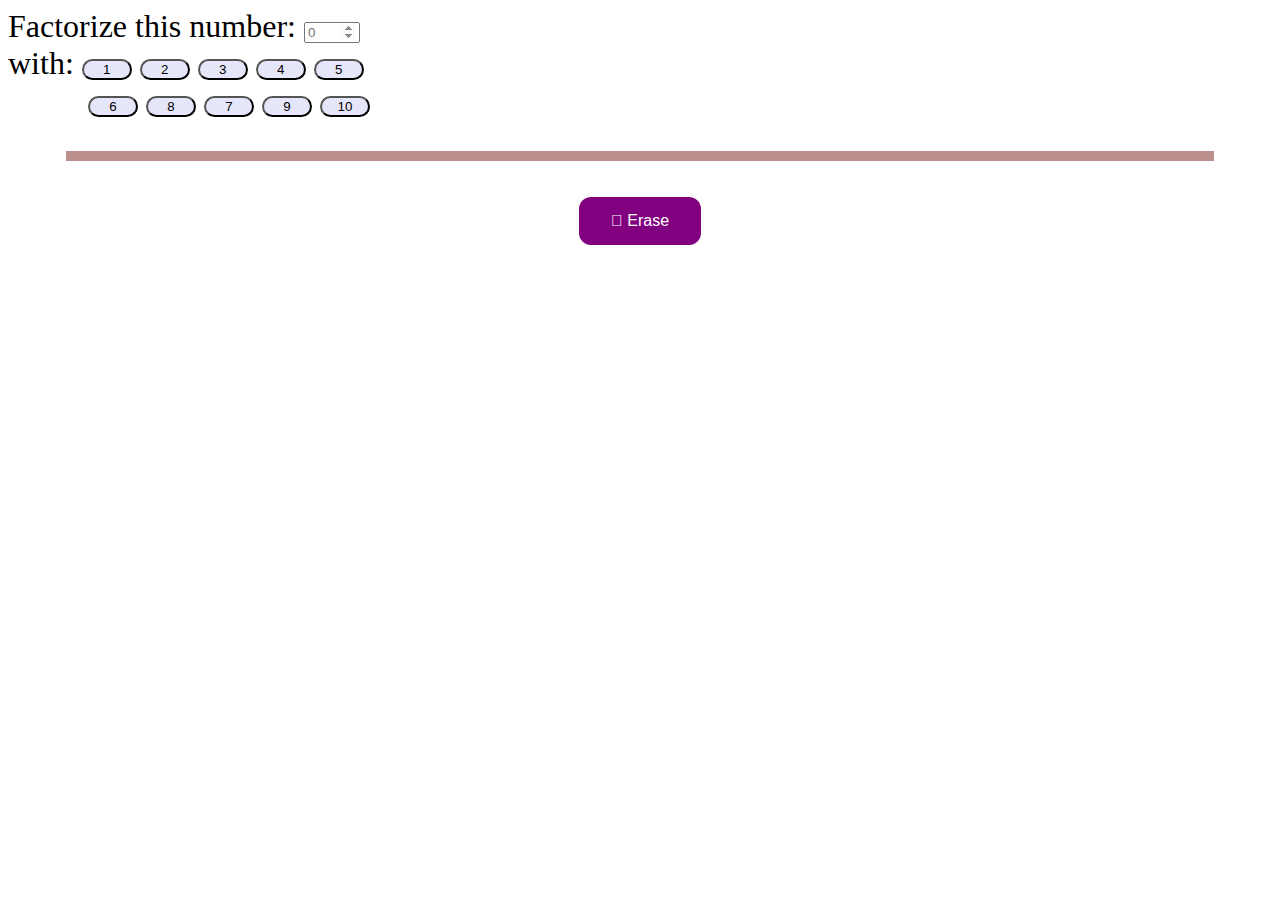
==== index.html @ 03cad470 "corrections made" ====
<html lang="en">
<style>
.button {
    background-color: #800080; /* Green */
    border: none;
    color: white;
    padding: 15px 32px;
    text-align: center;
    text-decoration: none;
    display: inline-block;
    font-size: 16px;
    margin: 4px 2px;
    cursor: pointer;
    border-radius: 12px;
}
.factor_input {background-color: #E6E6FA;
  border-radius: 12px;
  width: 50px;} /* Blue */
input[type=number]::-webkit-inner-spin-button {
  opacity: 1;
}
br {
  content: " ";
  display: block;
  margin: 10px;
}
.border {
  border: 5px solid RosyBrown;
}
.border-thin {
  border: 2px solid RosyBrown;
}
div#archive_div {
  width: 90%;
  margin: 0 auto 0 auto;
  overflow: hidden;
}
.tooltip {
    position: relative;
    display: inline-block;
    border-bottom: 1px dotted black;
}
.tooltip .tooltiptext {
    visibility: hidden;
    width: 120px;
    background-color: #555;
    color: #fff;
    text-align: center;
    border-radius: 6px;
    padding: 5px 0;
    position: absolute;
    z-index: 1;
    bottom: 125%;
    left: 50%;
    margin-left: -60px;
    opacity: 0;
    transition: opacity 0.3s;
}
.tooltip .tooltiptext::after {
    content: "";
    position: absolute;
    top: 100%;
    left: 50%;
    margin-left: -5px;
    border-width: 5px;
    border-style: solid;
    border-color: #555 transparent transparent transparent;
}
.tooltip:hover .tooltiptext {
    visibility: visible;
    opacity: 1;
}
.active{
  background-color: #ff1a8c;
}
</style>



<head>
  <title>Factorisation system</title>
  <meta charset="utf-8">
  <meta name="viewport" content="width=device-width,user-scalable=no,initial-scale=1.0,maximum-scale=1.0"/>
</head>

<script src="libraries/core/d3.v4.min.js"></script>
<script src="libraries/core/d3-selection-multi.v1.min.js"></script>
<script src="libraries/core/jquery-3.2.1.min.js"></script>

<script src="libraries/math/math.min.js"></script>

<script src="libraries/ui/popper.min.js"></script>
<script src="libraries/ui/bootstrap.min.js"></script>

<script type="text/x-mathjax-config"> MathJax.Hub.Config({ extensions: ["tex2jax.js"], jax: ["input/TeX","output/HTML-CSS"], tex2jax: { inlineMath: [["\(","\)"]] } }); </script>
<script type="text/javascript" src="libraries/math/MathJax/MathJax.js"></script>

<link rel="stylesheet" href="libraries/ui/bootstrap.min.css">
<link rel="stylesheet" href="libraries/ui/font-awesome-4.7.0/css/font-awesome.min.css">
<link rel="stylesheet" href="stylesheet.css">

<body>
<font size="6.5">
<div class = 'container' style = 'width: 100%'>

  <div class = 'text-center mt-2'>
    <span class = 'input_span'>
      <text>Factorize this number: </text>
      <input type = 'number' placeholder = "0" id = 'text_input' min = "0" max = "99" ></input>
    </span>
  </div>

  <div class = 'text-center mt-2'>
    <span class = 'input_span'>
      <text>with: </text>
      <!--      <select id = 'factor_input'>
        <option value = "1">1</option>
      </select>-->


        <button class = 'factor_input' value= 1> 1</button>
        <button class = 'factor_input' value= 2> 2</button>
        <button class = 'factor_input' value= 3> 3</button>
        <button class = 'factor_input' value= 4> 4</button>
        <button class = 'factor_input' value= 5> 5</button><br>
        &nbsp;&nbsp;&nbsp;&nbsp;&nbsp;&nbsp;&nbsp;&nbsp;&nbsp;
        <button class = 'factor_input' value= 6> 6</button>
        <button class = 'factor_input' value= 8> 8</button>
        <button class = 'factor_input' value= 7> 7</button>
        <button class = 'factor_input' value= 9> 9</button>
        <button class = 'factor_input' value= 10> 10</button>


    </span>
  </div>
  <p>
  <div  id = 'archive_div' class="center border"></div></p>
</div>
<center><button id = 'clear_archive_btn' class = 'button big-btn ' style="backgroundcolor:red;"> Erase</button></center>
</font>
</body>

<script>

jQuery(function($) {
  $('.factor_input').click(function() {
    $('.factor_input').not(this).removeClass('active');
    $(this).addClass('active');
  });
});
var number = 0, factor = 2;
var data_log = [];
d3.select('#text_input').on('change', function(){
  number = parseInt(this.value);
})
$('body').on('data_log', function(event, data){
  var temp = {
    type: data.type,
    number: number,
    factor: factor,
    timeStamp: Date.now()
  };
  data_log.push(temp);
  submitData(data_log);
})
// d3.select('#factor_input').on('click', function(){
//   //console.log(this.value);
//   factor = parseInt(this.value);
//   //d3.selectAll('#factor_input').each(function(){ this.checked = false; })
//   //this.checked = true;
//   factorize(number, factor);
// })
function setup(){
  // setupGraph();
  setupArchive();
  $('body').trigger('data_log', {type: 'setup'});
}
$(document).ready(function(){
  setup(); //update(); events();
})
d3.selectAll('.factor_input').on('click', function(){
  factor = parseInt(this.value);
  factorize(number, factor);
})
// d3.select('#factor_input').on('change', function(){
//   // factor = parseInt(this.value);
//   // console.log(d3.select(this));
// })
d3.select('#archive_btn').on('click', function(){
  factorize(number, factor);
})
// $('body').on('enter_clicked', function(){
//   factorize(number, factor);
// })
function factorize(number, factor){
  quotient = parseInt( number/factor );
  remainder = parseInt( number%factor );
  var text = '$$ ' +number+ ' = ' +quotient+ '\\times' +factor+ ' + ' +remainder+ ' $$';
  d3.select('#archive_div')
  .append('div')
  .attrs({ class: 'my-3' })
  .html(text);
  MathJax.Hub.Queue(["Typeset", MathJax.Hub]);
  $('body').trigger('data_log', { type: 'archive' });
}
function setupArchive(){
  d3.select('#archive_div')
  .append('div')
  .attrs({ class: 'heading_archive' })
  .html('<center>Board</center>');
}
//for writing on the archive/board
  //d3.select('#archive_btn').on('click', function(){
//    var text = '$$ ' +number+ ' = ' +quotient+ '\\times' +factor+ ' + ' +remainder+ ' $$';
  //  d3.select('#archive_div')
  //  .append('div')
  //  .attrs({ class: 'my-3' })
  //  .html(text);
  //  MathJax.Hub.Queue(["Typeset", MathJax.Hub]);
  //  $('body').trigger('data_log', { type: 'archive' });
//  })
//for clearing the archive/board
  d3.select('#clear_archive_btn').on('click', function(){
    d3.select('#archive_div').selectAll('div').remove();
    setupArchive();
    $('body').trigger('data_log', { type: 'clear_archive' });
  })
// Sending data over to server

function getCookie(cname) {
    var name = cname + "=";
    var ca = document.cookie.split(';');
    for(var i=0; i<ca.length; i++) {
      var c = ca[i];
      while (c.charAt(0)==' ') c = c.substring(1);
      if (c.indexOf(name) == 0) return c.substring(name.length,c.length);
    }
}
function submitData(data_log){
  var user_id = this.getCookie('user_id');
  var buddy_ids = this.getCookie('buddy_ids');
  var sessionid = this.getCookie('sessionid');
  var data =
  {
  "app_name": "factorisation",
  "params":
  {
    data_log,
    "language" : "en"
  }
}
var data_string = {}
data_string['user_id'] = this.getCookie('user_id');
data_string['buddies_ids'] = this.getCookie('buddy_ids');
var date = new Date();
var csrftoken;
csrftoken = this.getCookie('csrftoken');
var timestamp = date.getFullYear() + "-" + (date.getMonth() + 1) + "-" + date.getDate() + " " +  date.getHours() + ":" + date.getMinutes() + ":" + date.getSeconds();

data_string['created_at'] = timestamp;
data_string['sessionid'] = this.getCookie('sessionid');
for (var key in data) {data_string[key] = data[key];};
data_string = JSON.stringify(data_string);
  // var csrftoken;
  // csrftoken = this.getCookie('csrftoken');
  $.ajax({
                type: "POST",
                data:{
                      "user_data":data_string,
                      "app_name":"factorisation",
                      'csrfmiddlewaretoken':csrftoken,
                  },
                url: "/tools/logging",
                datatype: "json",
                success: function(data) {
              }
});
}
</script>
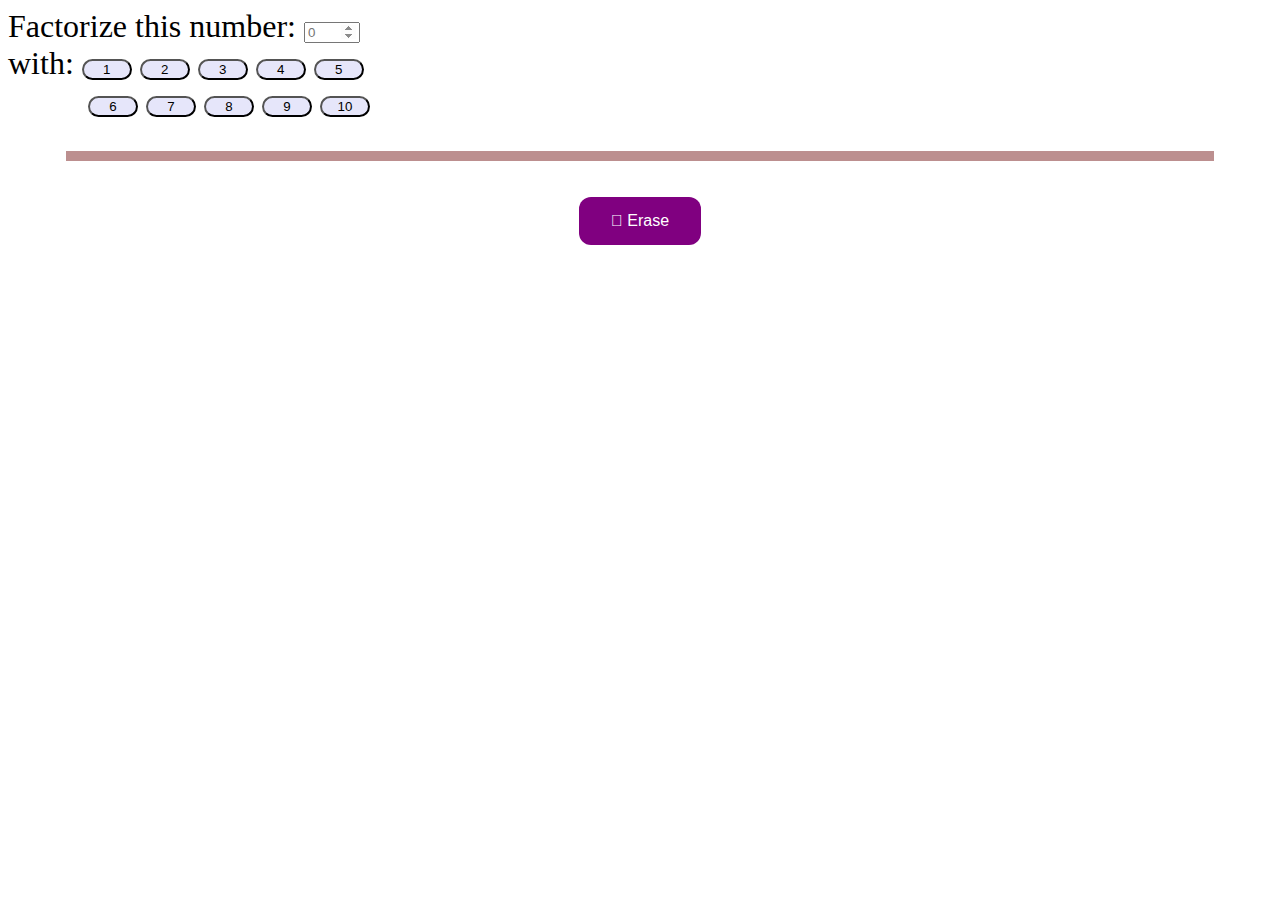
==== commit 7e79fb0c: "fixed bug reported" ====
--- a/index.html
+++ b/index.html
@@ -125,9 +125,9 @@
         <button class = 'factor_input' value= 5> 5</button><br>
         &nbsp;&nbsp;&nbsp;&nbsp;&nbsp;&nbsp;&nbsp;&nbsp;&nbsp;
         <button class = 'factor_input' value= 6> 6</button>
+        <button class = 'factor_input' value= 7> 7</button>
         <button class = 'factor_input' value= 8> 8</button>
-        <button class = 'factor_input' value= 7> 7</button>
-        <button class = 'factor_input' value= 9> 9</button>
+	<button class = 'factor_input' value= 9> 9</button>
         <button class = 'factor_input' value= 10> 10</button>
 
 
@@ -148,6 +148,7 @@
     $(this).addClass('active');
   });
 });
+var timestamp2 = Date(Date.now());
 var number = 0, factor = 2;
 var data_log = [];
 d3.select('#text_input').on('change', function(){
@@ -158,7 +159,7 @@
     type: data.type,
     number: number,
     factor: factor,
-    timeStamp: Date.now()
+    timeStamp: Date(Date.now())
   };
   data_log.push(temp);
   submitData(data_log);
@@ -242,22 +243,24 @@
   var sessionid = this.getCookie('sessionid');
   var data =
   {
-  "app_name": "factorisation",
-  "params":
+  "appName": "factorisation",
+  "language" : "en",
+  "appData":
   {
     data_log,
-    "language" : "en"
   }
 }
 var data_string = {}
-data_string['user_id'] = this.getCookie('user_id');
-data_string['buddies_ids'] = this.getCookie('buddy_ids');
+data_string['userId'] = this.getCookie('user_id');
+data_string['buddyIds'] = this.getCookie('buddy_ids');
+//data_string['sessionid'] = this.getCookie('sessionid');
 var date = new Date();
 var csrftoken;
 csrftoken = this.getCookie('csrftoken');
 var timestamp = date.getFullYear() + "-" + (date.getMonth() + 1) + "-" + date.getDate() + " " +  date.getHours() + ":" + date.getMinutes() + ":" + date.getSeconds();
 
-data_string['created_at'] = timestamp;
+
+data_string['createdAt'] = timestamp;
 data_string['sessionid'] = this.getCookie('sessionid');
 for (var key in data) {data_string[key] = data[key];};
 data_string = JSON.stringify(data_string);
@@ -266,8 +269,8 @@
   $.ajax({
                 type: "POST",
                 data:{
-                      "user_data":data_string,
-                      "app_name":"factorisation",
+                      "payload":data_string,
+                      // "app_name":"factorisation",
                       'csrfmiddlewaretoken':csrftoken,
                   },
                 url: "/tools/logging",
